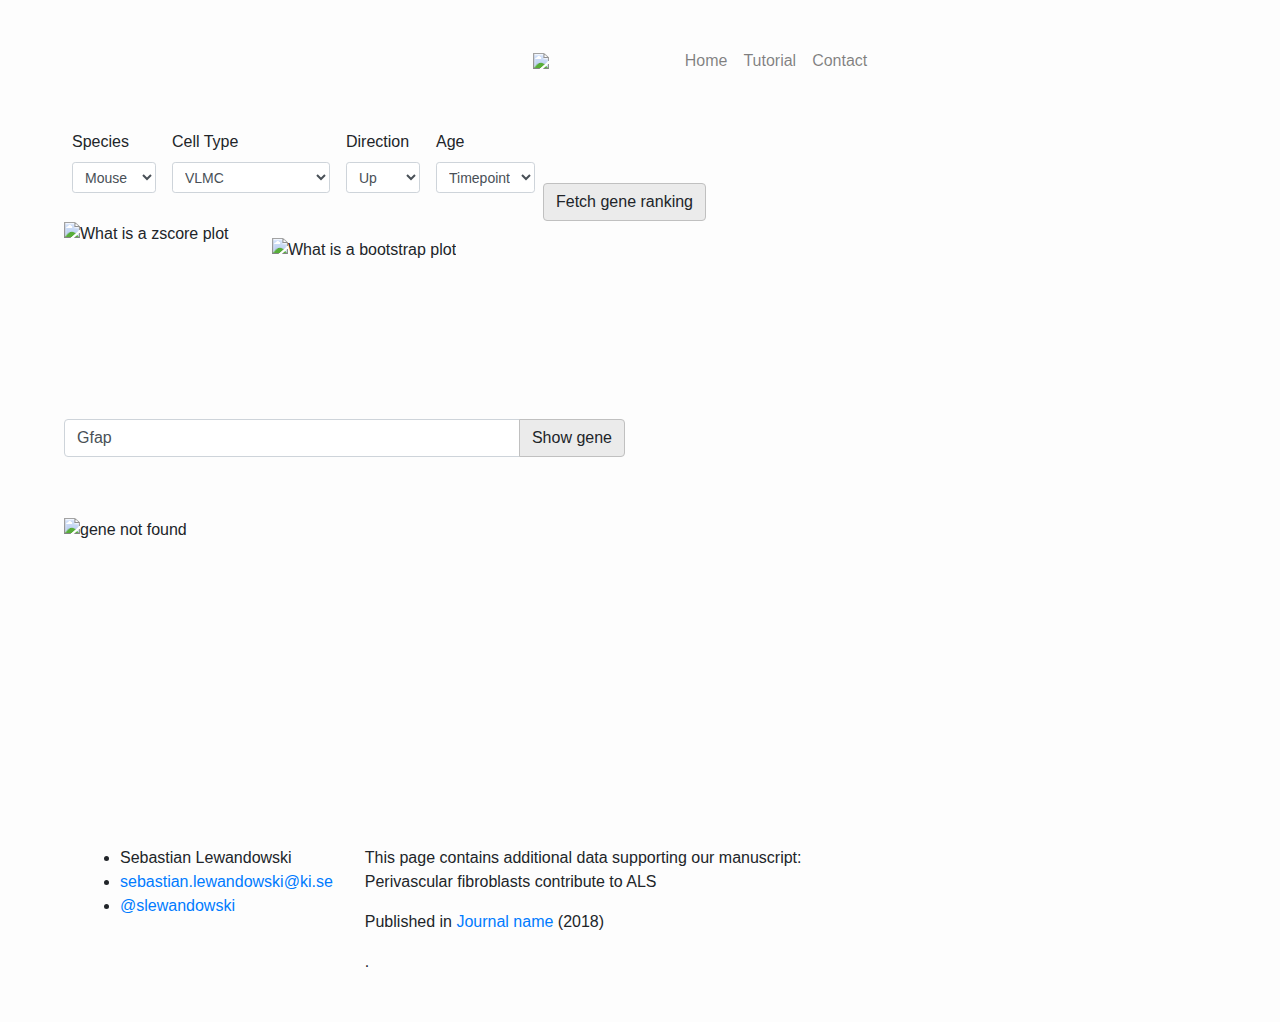
==== demo/index.html @ 1c7ffeb5 "styling" ====
<!DOCTYPE html>
<html lang="en">

<head>
   <meta http-equiv="content-type" content="text/html; charset=UTF-8">
   <meta charset="UTF-8">
   <meta name="viewport" content="width=device-width, initial-scale=1.0">
   <meta http-equiv="X-UA-Compatible" content="ie=edge">
   <title>ALS</title>
   <meta name="viewport" content="width=device-width">
   <meta name="description" content="description">
   <script src="https://ajax.googleapis.com/ajax/libs/jquery/3.2.1/jquery.min.js"></script>
   <link href="https://stackpath.bootstrapcdn.com/bootstrap/4.3.1/css/bootstrap.min.css" rel="stylesheet"
      integrity="sha384-ggOyR0iXCbMQv3Xipma34MD+dH/1fQ784/j6cY/iJTQUOhcWr7x9JvoRxT2MZw1T" crossorigin="anonymous">
   <script src="https://stackpath.bootstrapcdn.com/bootstrap/4.3.1/js/bootstrap.min.js"
      integrity="sha384-JjSmVgyd0p3pXB1rRibZUAYoIIy6OrQ6VrjIEaFf/nJGzIxFDsf4x0xIM+B07jRM"
      crossorigin="anonymous"></script>
   <link rel="stylesheet" href="css/main.css">

</head>

<body>
   <header class="header">
      <nav class="navbar navbar-expand-lg navbar-light">
         <div>
            <img src="img/logo.png" class="logo">
         </div>

         <div>
            <button class="navbar-toggler" type="button" data-toggle="collapse" data-target="#navbarNavAltMarkup"
               aria-controls="navbarNavAltMarkup" aria-expanded="false" aria-label="Toggle navigation">
               <span class="navbar-toggler-icon"></span>
            </button>
            <div class="collapse navbar-collapse" id="navbarNavAltMarkup">
               <div class="navbar-nav">
                  <a class="nav-item nav-link" href="#">Home</a>
                  <a class="nav-item nav-link" href="#">Tutorial</a>
                  <a class="nav-item nav-link" href="#">Contact</a>
               </div>
            </div>
         </div>
      </nav>
      </div>
   </header>
   <div class="page-layout">

      <div id="input-group" class='flexed'>
         <div class="choice">
            <label class="control-label">Species</label>
            <div class="controls inline-inputs">
               <select class="form-control form-control-sm" id="Species" onchange="setZScore()">
                  <option value='SOD1' selected>Mouse</option>
                  <option value='Human'>Human</option>
               </select>
            </div>
         </div>
         <div class="choice">
            <label class="control-label">Cell Type</label>
            <div class="controls inline-inputs">
               <select class="form-control form-control-sm" id="CellType" onchange="setZScore()">
                  <option value='VLMC' selected>VLMC</option>
                  <option value='vSMC'>vSMC</option>
                  <option value='Endothelial'>Endothelium</option>
                  <option value='Pericytes'>Pericytes</option>
                  <option value='Microglia'>Microglia</option>
                  <option value='Astrocytes'>Astrocytes</option>
                  <option value='Interneurons'>Interneurons</option>
                  <option value='Pyramidal Neurons'>Pyramidal Neurons</option>
                  <option value='Oligodendrocytes'>Oligodendrocytes</option>
                  <option value='OPC'>OPC</option>
               </select>
            </div>
         </div>
         <div class="choice">
            <label class="control-label">Direction</label>
            <div class="controls inline-inputs">
               <select class="form-control form-control-sm" id="Direction" onchange="setZScore()">
                  <option value='UP' selected>Up</option>
                  <option value='DOWN'>Down</option>
               </select>
            </div>
         </div>
         <div class="choice">
            <label class="control-label">Age</label>
            <div class="controls inline-inputs">
               <select class="form-control form-control-sm" id="Timepoint">
                  <option value=''>Timepoint</option>
               </select>
            </div>
         </div>
         <div class="bottom">
            <button class="btn btn-gray" type="submit" onclick="setBootstrap()">Fetch gene ranking</button>
         </div>
      </div>

      <div id="zscore">
         <img id="img1" src="https://storage.googleapis.com/alsbootstrap/zsore/SOD1%20OPC%20UP.svg"  title="What is a zscore plot" onload="this.onload=null; this.src=setZScore();" />
      </div>

      <div id="bootstrap" class="scrollable">
         <img id="img2" src="https://storage.googleapis.com/alsbootstrap/bootstrap.png"
            title="What is a bootstrap plot" onload="this.onload=null; this.src=setBootstrap();" />
      </div>

      <div id="geneForm" class="row">
         <div class="col-lg-6">
            <div class="input-group mb-3">
               <input type="text" id="gene" list="json-datalist" class="form-control" placeholder="gene name"
                  value="Gfap" aria-label="Recipient's username" aria-describedby="showGene">
               <datalist id="json-datalist"></datalist>
               <div class="input-group-append">
                  <button id="showGene" class="btn btn-gray" type="submit" onclick="setGene()">Show gene</button>
         
               </div>
            </div>
         </div>
      </div>

      <div id="mainGraph">
         <img id="imgGene" alt="gene not found"></p>
      </div>

      <footer class="site-footer flexed">
            <div>
               <ul>
                  <li>Sebastian Lewandowski</li>
                  <li><a href="mailto:sebastian.lewandowski@ki.se">sebastian.lewandowski@ki.se</a></li>
                  <li><a href="https://twitter.com/@slewandowski">@slewandowski</a></li>
               </ul>
            </div>
            <div>
               <p class="text">
                  This page contains additional data supporting our manuscript:<br>
                  <strong> Perivascular fibroblasts contribute to ALS </strong>
               </p>
               <p>Published in <a href="link">Journal name</a> (2018)</p>
               </a>.</p>
            </div>
         </div>
      </footer>
   </div>
   <script type="text/javascript" src="./js/script.js"></script>
</body>

</html>
---- demo/css/main.css ----
Base
/* ----------------------------------------------------------*/

* {
  margin: 0;
  padding: 0;
}

html, body {
  height: 100%;
}

body {
  font-family: Helvetica, Arial, sans-serif;
  font-size: 16px;
  line-height: 1.5;
  font-weight: 300;
  background-color: #fdfdfd;
}

button.btn.btn-gray {
  font-size: 1em;
  background-color: rgb(235, 235, 235);
  border: 1px solid rgb(192, 192, 192);
}
/* modules*/
.choice {
  padding: 0.5em;
}

.site-footer {
  padding: 2em 0em;
}
.site-footer div {
  padding: 0em 1em
}

/* IMAGES */

.logo {
  width: 50vw;
  max-width: 500px;
  margin: 5vh 10vw;
}

#imgGene {
  width: 100%;
}

#img1 {
  height: 30vh
}

#img2 {
  height: 30vh;
}

/* Layout Styles */

.page-layout {
  margin: 0em auto;
  width: 90vw;
  height: 100%;
  display: grid;
  grid-template-areas: "choice choice" "zscore  boot" "form  form" "plot plot" "footer footer";
  grid-template-rows: 1fr 2fr 1fr 3fr 1fr;
  grid-template-columns: 1fr 5fr;
}

.flexed {
  display: flex;
  flex-direction: row;
}

.bottom {
  display: flex;
  align-items: flex-end;
}

.scrollable {
  margin: 1em;
  overflow-x: auto;
  height: 100%;
  width: 100%;
  max-width: 70vw;
  max-height: 300px;
}

.container {
  display: flex;
  padding: 0px 0px 0px 0px;
}

.header {
  display: flex;
  align-items: center;
  justify-content: center;
}

/* Grid areas */
#input-group {
  grid-area: choice;
}

#zscore {
  grid-area: zscore;
}

#bootstrap {
  grid-area: boot;
}

#geneForm {
  grid-area: form;
}

#mainGraph {
  grid-area: plot;
}

.site-footer {
  grid-area: footer;
}


/* media queries */

/* ----------------------------------------------------------*/

@media screen and (max-width: 750px) {}

@media screen and (max-width: 600px) {
  body{
    font-size: 0.8em;
  }
  .flexed {
    flex-direction: column;
  }
  .page-layout {
    grid-template-areas: "choice zscore" "boot boot" "form  form" "plot plot" "footer footer";
    grid-template-rows: 2fr 2fr 1fr 3fr 1fr;
    grid-template-columns: 1fr 1fr;
  }
  #img1 {
    width: 100%
  }
  #img2 {
    height: 30vh;
  }
  .scrollable {
    max-width: 95vw;
  }
}
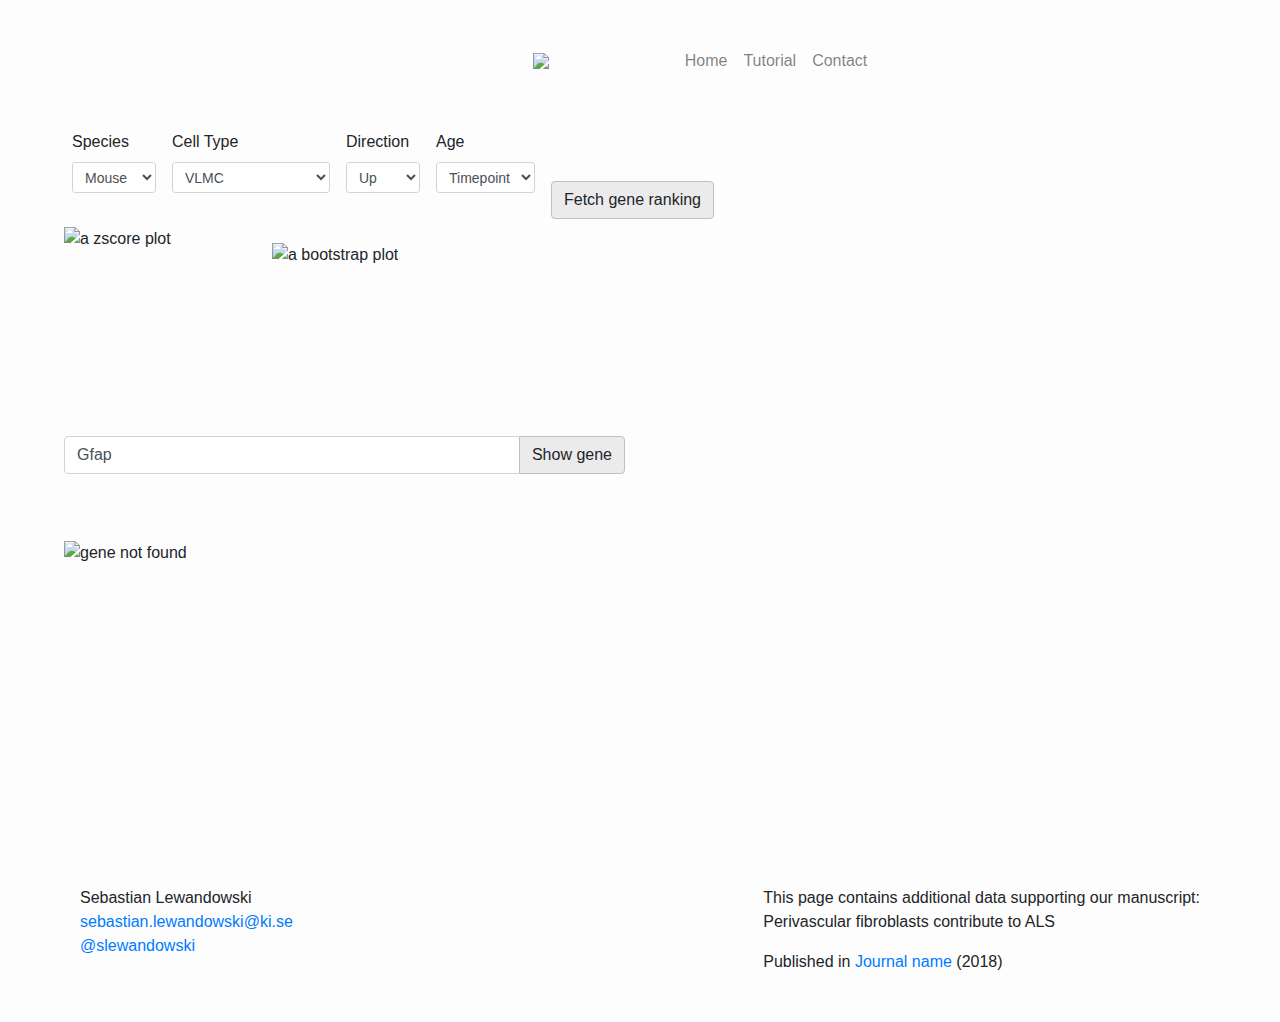
==== commit fb4b6f77: "formated" ====
--- a/demo/index.html
+++ b/demo/index.html
@@ -1,145 +1,199 @@
 <!DOCTYPE html>
 <html lang="en">
+  <head>
+    <meta http-equiv="content-type" content="text/html; charset=UTF-8" />
+    <meta charset="UTF-8" />
+    <meta name="viewport" content="width=device-width, initial-scale=1.0" />
+    <meta http-equiv="X-UA-Compatible" content="ie=edge" />
+    <title>ALS</title>
+    <meta name="viewport" content="width=device-width" />
+    <meta name="description" content="description" />
+    <script src="https://ajax.googleapis.com/ajax/libs/jquery/3.2.1/jquery.min.js"></script>
+    <link
+      href="https://stackpath.bootstrapcdn.com/bootstrap/4.3.1/css/bootstrap.min.css"
+      rel="stylesheet"
+      integrity="sha384-ggOyR0iXCbMQv3Xipma34MD+dH/1fQ784/j6cY/iJTQUOhcWr7x9JvoRxT2MZw1T"
+      crossorigin="anonymous"
+    />
+    <script
+      src="https://stackpath.bootstrapcdn.com/bootstrap/4.3.1/js/bootstrap.min.js"
+      integrity="sha384-JjSmVgyd0p3pXB1rRibZUAYoIIy6OrQ6VrjIEaFf/nJGzIxFDsf4x0xIM+B07jRM"
+      crossorigin="anonymous"
+    ></script>
+    <link rel="stylesheet" href="css/main.css" />
+  </head>
 
-<head>
-   <meta http-equiv="content-type" content="text/html; charset=UTF-8">
-   <meta charset="UTF-8">
-   <meta name="viewport" content="width=device-width, initial-scale=1.0">
-   <meta http-equiv="X-UA-Compatible" content="ie=edge">
-   <title>ALS</title>
-   <meta name="viewport" content="width=device-width">
-   <meta name="description" content="description">
-   <script src="https://ajax.googleapis.com/ajax/libs/jquery/3.2.1/jquery.min.js"></script>
-   <link href="https://stackpath.bootstrapcdn.com/bootstrap/4.3.1/css/bootstrap.min.css" rel="stylesheet"
-      integrity="sha384-ggOyR0iXCbMQv3Xipma34MD+dH/1fQ784/j6cY/iJTQUOhcWr7x9JvoRxT2MZw1T" crossorigin="anonymous">
-   <script src="https://stackpath.bootstrapcdn.com/bootstrap/4.3.1/js/bootstrap.min.js"
-      integrity="sha384-JjSmVgyd0p3pXB1rRibZUAYoIIy6OrQ6VrjIEaFf/nJGzIxFDsf4x0xIM+B07jRM"
-      crossorigin="anonymous"></script>
-   <link rel="stylesheet" href="css/main.css">
+  <body>
+    <header class="header">
+      <nav class="navbar navbar-expand-lg navbar-light">
+        <div>
+          <img src="img/logo.png" class="logo" />
+        </div>
 
-</head>
-
-<body>
-   <header class="header">
-      <nav class="navbar navbar-expand-lg navbar-light">
-         <div>
-            <img src="img/logo.png" class="logo">
-         </div>
-
-         <div>
-            <button class="navbar-toggler" type="button" data-toggle="collapse" data-target="#navbarNavAltMarkup"
-               aria-controls="navbarNavAltMarkup" aria-expanded="false" aria-label="Toggle navigation">
-               <span class="navbar-toggler-icon"></span>
-            </button>
-            <div class="collapse navbar-collapse" id="navbarNavAltMarkup">
-               <div class="navbar-nav">
-                  <a class="nav-item nav-link" href="#">Home</a>
-                  <a class="nav-item nav-link" href="#">Tutorial</a>
-                  <a class="nav-item nav-link" href="#">Contact</a>
-               </div>
+        <div>
+          <button
+            class="navbar-toggler"
+            type="button"
+            data-toggle="collapse"
+            data-target="#navbarNavAltMarkup"
+            aria-controls="navbarNavAltMarkup"
+            aria-expanded="false"
+            aria-label="Toggle navigation"
+          >
+            <span class="navbar-toggler-icon"></span>
+          </button>
+          <div class="collapse navbar-collapse" id="navbarNavAltMarkup">
+            <div class="navbar-nav">
+              <a class="nav-item nav-link" href="#">Home</a>
+              <a class="nav-item nav-link" href="#">Tutorial</a>
+              <a class="nav-item nav-link" href="#">Contact</a>
             </div>
-         </div>
+          </div>
+        </div>
       </nav>
-      </div>
-   </header>
-   <div class="page-layout">
-
-      <div id="input-group" class='flexed'>
-         <div class="choice">
-            <label class="control-label">Species</label>
-            <div class="controls inline-inputs">
-               <select class="form-control form-control-sm" id="Species" onchange="setZScore()">
-                  <option value='SOD1' selected>Mouse</option>
-                  <option value='Human'>Human</option>
-               </select>
-            </div>
-         </div>
-         <div class="choice">
-            <label class="control-label">Cell Type</label>
-            <div class="controls inline-inputs">
-               <select class="form-control form-control-sm" id="CellType" onchange="setZScore()">
-                  <option value='VLMC' selected>VLMC</option>
-                  <option value='vSMC'>vSMC</option>
-                  <option value='Endothelial'>Endothelium</option>
-                  <option value='Pericytes'>Pericytes</option>
-                  <option value='Microglia'>Microglia</option>
-                  <option value='Astrocytes'>Astrocytes</option>
-                  <option value='Interneurons'>Interneurons</option>
-                  <option value='Pyramidal Neurons'>Pyramidal Neurons</option>
-                  <option value='Oligodendrocytes'>Oligodendrocytes</option>
-                  <option value='OPC'>OPC</option>
-               </select>
-            </div>
-         </div>
-         <div class="choice">
-            <label class="control-label">Direction</label>
-            <div class="controls inline-inputs">
-               <select class="form-control form-control-sm" id="Direction" onchange="setZScore()">
-                  <option value='UP' selected>Up</option>
-                  <option value='DOWN'>Down</option>
-               </select>
-            </div>
-         </div>
-         <div class="choice">
-            <label class="control-label">Age</label>
-            <div class="controls inline-inputs">
-               <select class="form-control form-control-sm" id="Timepoint">
-                  <option value=''>Timepoint</option>
-               </select>
-            </div>
-         </div>
-         <div class="bottom">
-            <button class="btn btn-gray" type="submit" onclick="setBootstrap()">Fetch gene ranking</button>
-         </div>
+    </header>
+    <div class="page-layout">
+      <div id="input-group" class="flexed">
+        <div class="choice">
+          <label class="control-label">Species</label>
+          <div class="controls inline-inputs">
+            <select
+              class="form-control form-control-sm"
+              id="Species"
+              onchange="setZScore()"
+            >
+              <option value="SOD1" selected>Mouse</option>
+              <option value="Human">Human</option>
+            </select>
+          </div>
+        </div>
+        <div class="choice">
+          <label class="control-label">Cell Type</label>
+          <div class="controls inline-inputs">
+            <select
+              class="form-control form-control-sm"
+              id="CellType"
+              onchange="setZScore()"
+            >
+              <option value="VLMC" selected>VLMC</option>
+              <option value="vSMC">vSMC</option>
+              <option value="Endothelial">Endothelium</option>
+              <option value="Pericytes">Pericytes</option>
+              <option value="Microglia">Microglia</option>
+              <option value="Astrocytes">Astrocytes</option>
+              <option value="Interneurons">Interneurons</option>
+              <option value="Pyramidal Neurons">Pyramidal Neurons</option>
+              <option value="Oligodendrocytes">Oligodendrocytes</option>
+              <option value="OPC">OPC</option>
+            </select>
+          </div>
+        </div>
+        <div class="choice">
+          <label class="control-label">Direction</label>
+          <div class="controls inline-inputs">
+            <select
+              class="form-control form-control-sm"
+              id="Direction"
+              onchange="setZScore()"
+            >
+              <option value="UP" selected>Up</option>
+              <option value="DOWN">Down</option>
+            </select>
+          </div>
+        </div>
+        <div class="choice">
+          <label class="control-label">Age</label>
+          <div class="controls inline-inputs">
+            <select class="form-control form-control-sm" id="Timepoint">
+              <option value="">Timepoint</option>
+            </select>
+          </div>
+        </div>
+        <div class="bottom choice">
+          <button
+            id="fetch-btn"
+            class="btn btn-gray"
+            type="submit"
+            onclick="setBootstrap()"
+          >
+            Fetch gene ranking
+          </button>
+        </div>
       </div>
 
       <div id="zscore">
-         <img id="img1" src="https://storage.googleapis.com/alsbootstrap/zsore/SOD1%20OPC%20UP.svg"  title="What is a zscore plot" onload="this.onload=null; this.src=setZScore();" />
+        <img
+          id="img1"
+          src="https://storage.googleapis.com/alsbootstrap/zsore/SOD1%20OPC%20UP.svg"
+          title="a zscore plot"
+          onload="this.onload=null; this.src=setZScore();"
+        />
       </div>
 
       <div id="bootstrap" class="scrollable">
-         <img id="img2" src="https://storage.googleapis.com/alsbootstrap/bootstrap.png"
-            title="What is a bootstrap plot" onload="this.onload=null; this.src=setBootstrap();" />
+        <img
+          id="img2"
+          src="https://storage.googleapis.com/alsbootstrap/bootstrap.png"
+          title="a bootstrap plot"
+          onload="this.onload=null; this.src=setBootstrap();"
+        />
       </div>
 
       <div id="geneForm" class="row">
-         <div class="col-lg-6">
-            <div class="input-group mb-3">
-               <input type="text" id="gene" list="json-datalist" class="form-control" placeholder="gene name"
-                  value="Gfap" aria-label="Recipient's username" aria-describedby="showGene">
-               <datalist id="json-datalist"></datalist>
-               <div class="input-group-append">
-                  <button id="showGene" class="btn btn-gray" type="submit" onclick="setGene()">Show gene</button>
-         
-               </div>
+        <div class="col-lg-6">
+          <div class="input-group mb-3">
+            <input
+              type="text"
+              id="gene"
+              list="json-datalist"
+              class="form-control"
+              placeholder="gene name"
+              value="Gfap"
+              aria-label="Recipient's username"
+              aria-describedby="showGene"
+            />
+            <datalist id="json-datalist"></datalist>
+            <div class="input-group-append">
+              <button
+                id="showGene"
+                class="btn btn-gray"
+                type="submit"
+                onclick="setGene()"
+              >
+                Show gene
+              </button>
             </div>
-         </div>
+          </div>
+        </div>
       </div>
 
       <div id="mainGraph">
-         <img id="imgGene" alt="gene not found"></p>
+        <img id="imgGene" alt="gene not found" />
       </div>
 
-      <footer class="site-footer flexed">
-            <div>
-               <ul>
-                  <li>Sebastian Lewandowski</li>
-                  <li><a href="mailto:sebastian.lewandowski@ki.se">sebastian.lewandowski@ki.se</a></li>
-                  <li><a href="https://twitter.com/@slewandowski">@slewandowski</a></li>
-               </ul>
-            </div>
-            <div>
-               <p class="text">
-                  This page contains additional data supporting our manuscript:<br>
-                  <strong> Perivascular fibroblasts contribute to ALS </strong>
-               </p>
-               <p>Published in <a href="link">Journal name</a> (2018)</p>
-               </a>.</p>
-            </div>
-         </div>
+      <footer class="site-footer flexed justify-content-between">
+        <div>
+          <ul class="list-unstyled">
+            <li>Sebastian Lewandowski</li>
+            <li>
+              <a href="mailto:sebastian.lewandowski@ki.se"
+                >sebastian.lewandowski@ki.se</a
+              >
+            </li>
+            <li>
+              <a href="https://twitter.com/@slewandowski">@slewandowski</a>
+            </li>
+          </ul>
+        </div>
+        <div>
+          <p class="text">
+            This page contains additional data supporting our manuscript:<br />
+            <strong> Perivascular fibroblasts contribute to ALS </strong>
+          </p>
+          <p>Published in <a href="link">Journal name</a> (2018)</p>
+        </div>
       </footer>
-   </div>
-   <script type="text/javascript" src="./js/script.js"></script>
-</body>
-
-</html>+    </div>
+    <script type="text/javascript" src="./js/script.js"></script>
+  </body>
+</html>
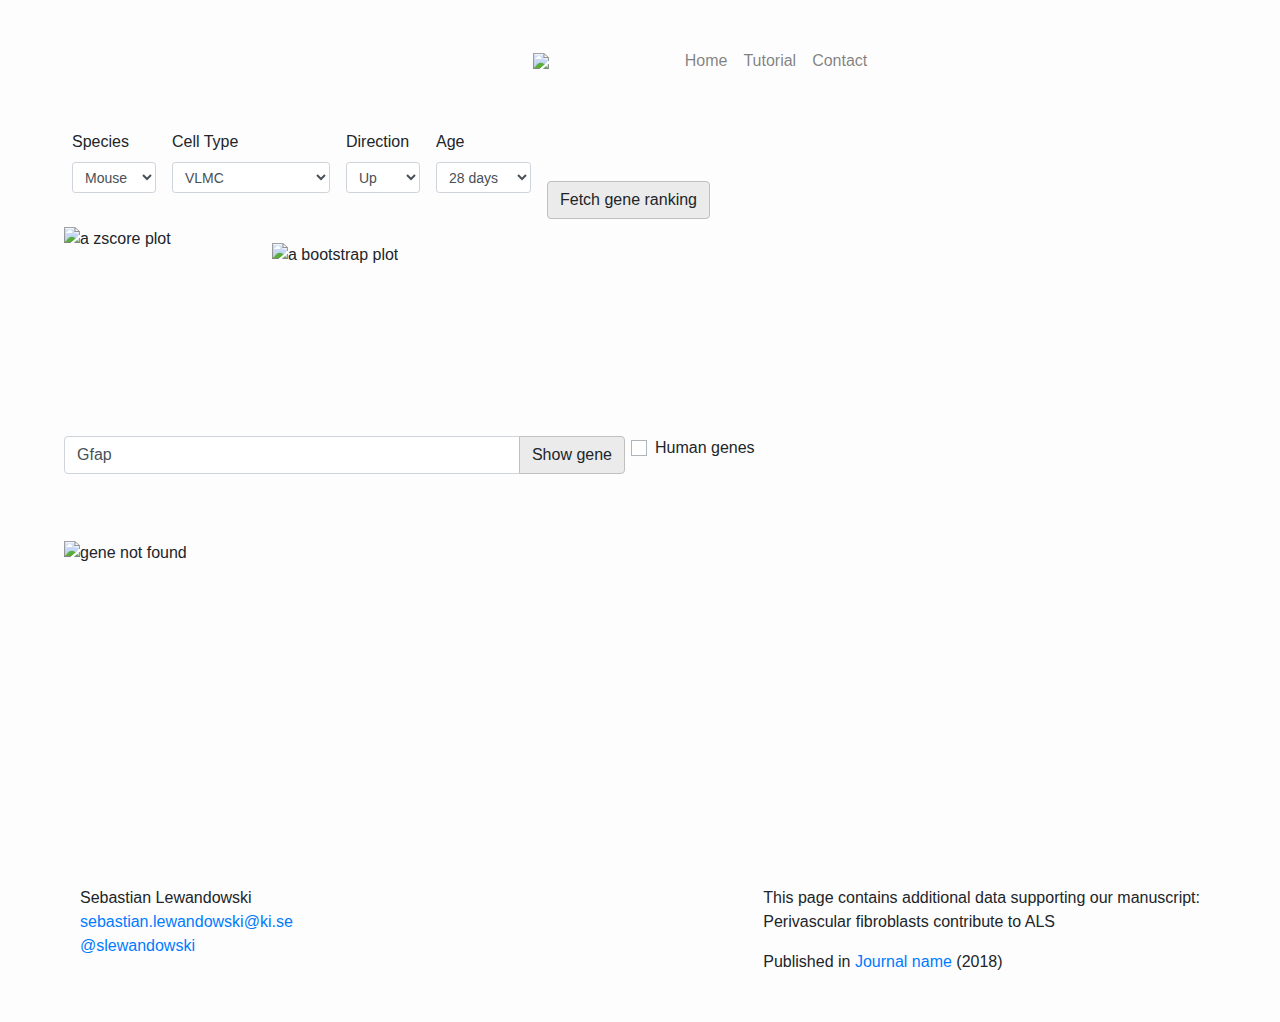
==== commit 3fcdd6ff: "checkbox" ====
--- a/demo/index.html
+++ b/demo/index.html
@@ -165,6 +165,10 @@
             </div>
           </div>
         </div>
+        <div class="col-lg-3">
+         <input type="checkbox" class="custom-control-input" id="humanGenesNames" onclick=getGeneNames()> 
+         <label class="custom-control-label" for="humanGenesNames">Human genes</label>
+        </div>
       </div>
 
       <div id="mainGraph">
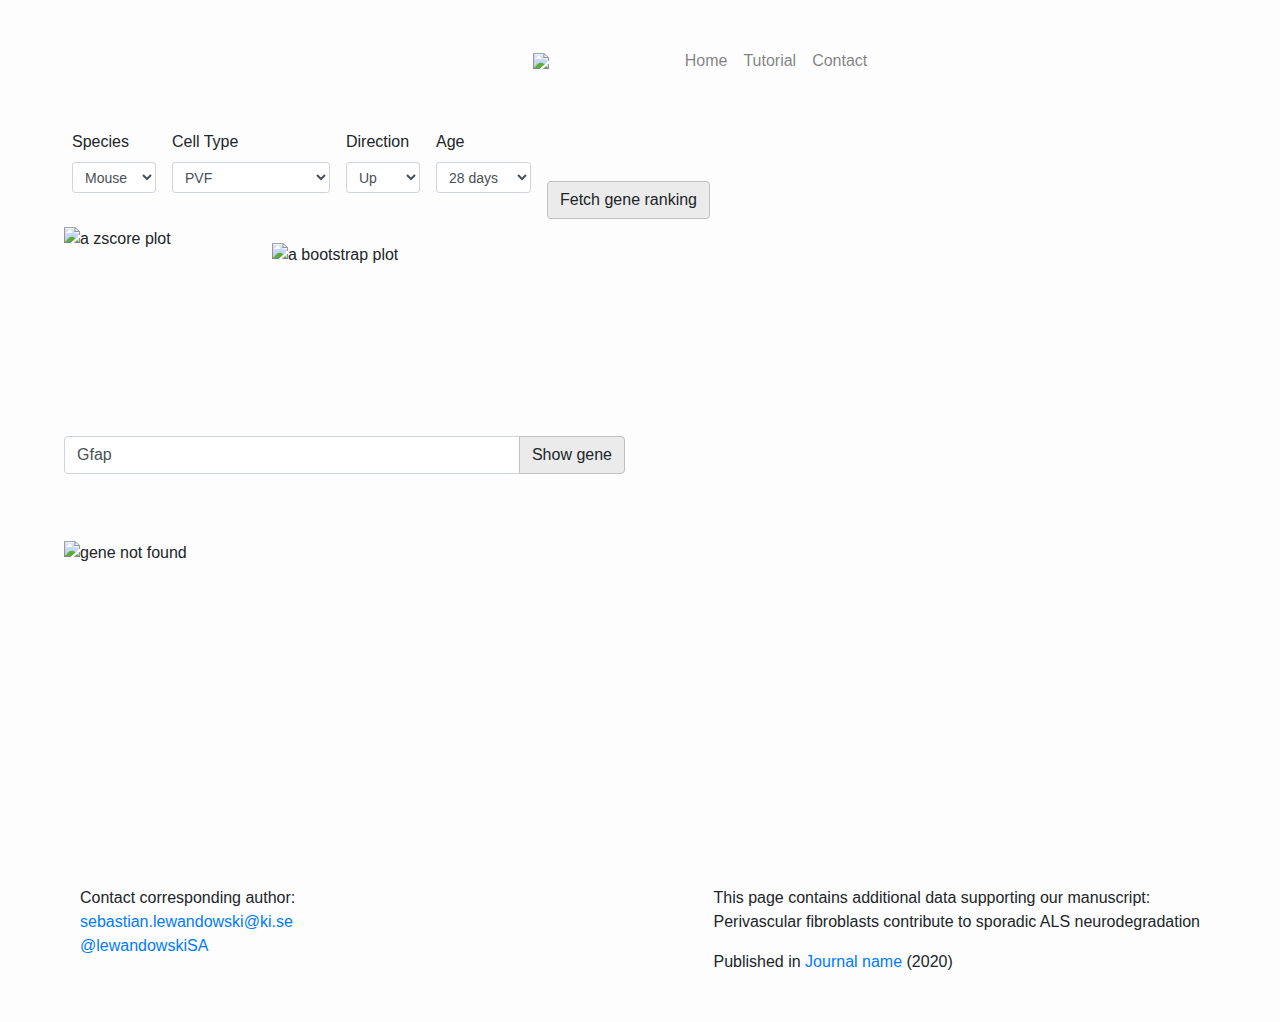
==== commit 197d9c83: "corrections to copy" ====
--- a/demo/index.html
+++ b/demo/index.html
@@ -20,6 +20,8 @@
       integrity="sha384-JjSmVgyd0p3pXB1rRibZUAYoIIy6OrQ6VrjIEaFf/nJGzIxFDsf4x0xIM+B07jRM"
       crossorigin="anonymous"
     ></script>
+    <script type="text/javascript" src="./js/script.js"></script>
+
     <link rel="stylesheet" href="css/main.css" />
   </head>
 
@@ -46,7 +48,12 @@
             <div class="navbar-nav">
               <a class="nav-item nav-link" href="#">Home</a>
               <a class="nav-item nav-link" href="#">Tutorial</a>
-              <a class="nav-item nav-link" href="#">Contact</a>
+              <a
+                class="nav-item nav-link"
+                href="mailto:sebastian.lewandowski@ki.se?Subject=ALS%20Atlas"
+                target="_top"
+                >Contact</a
+              >
             </div>
           </div>
         </div>
@@ -75,7 +82,7 @@
               id="CellType"
               onchange="setZScore()"
             >
-              <option value="VLMC" selected>VLMC</option>
+              <option value="VLMC" selected>PVF</option>
               <option value="vSMC">vSMC</option>
               <option value="Endothelial">Endothelium</option>
               <option value="Pericytes">Pericytes</option>
@@ -139,7 +146,7 @@
         />
       </div>
 
-      <div id="geneForm" class="row">
+      <form id="geneForm" class="row" onsubmit="setGene(event)">
         <div class="col-lg-6">
           <div class="input-group mb-3">
             <input
@@ -154,22 +161,13 @@
             />
             <datalist id="json-datalist"></datalist>
             <div class="input-group-append">
-              <button
-                id="showGene"
-                class="btn btn-gray"
-                type="submit"
-                onclick="setGene()"
-              >
+              <button id="showGene" class="btn btn-gray" type="submit">
                 Show gene
               </button>
             </div>
           </div>
         </div>
-        <div class="col-lg-3">
-         <input type="checkbox" class="custom-control-input" id="humanGenesNames" onclick=getGeneNames()> 
-         <label class="custom-control-label" for="humanGenesNames">Human genes</label>
-        </div>
-      </div>
+      </form>
 
       <div id="mainGraph">
         <img id="imgGene" alt="gene not found" />
@@ -178,26 +176,28 @@
       <footer class="site-footer flexed justify-content-between">
         <div>
           <ul class="list-unstyled">
-            <li>Sebastian Lewandowski</li>
+            <li>Contact corresponding author:</li>
             <li>
               <a href="mailto:sebastian.lewandowski@ki.se"
                 >sebastian.lewandowski@ki.se</a
               >
             </li>
             <li>
-              <a href="https://twitter.com/@slewandowski">@slewandowski</a>
+              <a href="https://twitter.com/@lewandowskiSA">@lewandowskiSA</a>
             </li>
           </ul>
         </div>
         <div>
           <p class="text">
             This page contains additional data supporting our manuscript:<br />
-            <strong> Perivascular fibroblasts contribute to ALS </strong>
+            <strong>
+              Perivascular fibroblasts contribute to sporadic ALS
+              neurodegradation
+            </strong>
           </p>
-          <p>Published in <a href="link">Journal name</a> (2018)</p>
+          <p>Published in <a href="link">Journal name</a> (2020)</p>
         </div>
       </footer>
     </div>
-    <script type="text/javascript" src="./js/script.js"></script>
   </body>
 </html>
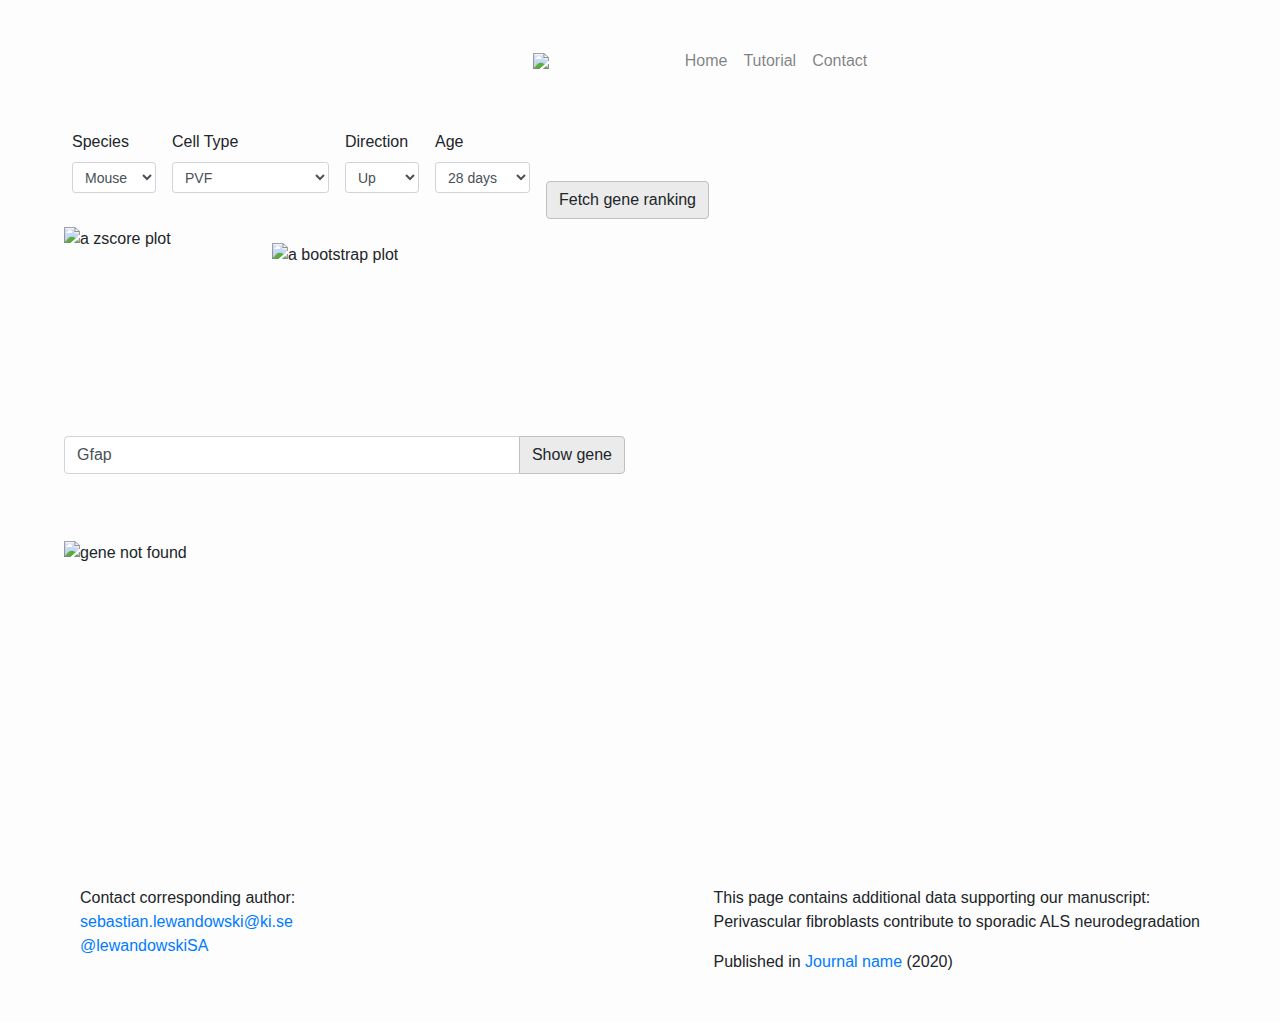
==== commit 719a799c: "Update index.html" ====
--- a/demo/index.html
+++ b/demo/index.html
@@ -7,7 +7,10 @@
     <meta http-equiv="X-UA-Compatible" content="ie=edge" />
     <title>ALS</title>
     <meta name="viewport" content="width=device-width" />
-    <meta name="description" content="description" />
+    <meta
+      name="description"
+      content="Perivascular fibroblasts contribute to sporadic ALS neurodegeneration"
+    />
     <script src="https://ajax.googleapis.com/ajax/libs/jquery/3.2.1/jquery.min.js"></script>
     <link
       href="https://stackpath.bootstrapcdn.com/bootstrap/4.3.1/css/bootstrap.min.css"
@@ -89,7 +92,7 @@
               <option value="Microglia">Microglia</option>
               <option value="Astrocytes">Astrocytes</option>
               <option value="Interneurons">Interneurons</option>
-              <option value="Pyramidal Neurons">Pyramidal Neurons</option>
+              <option value="Pyramidal Neurons">Excitatory Neurons</option>
               <option value="Oligodendrocytes">Oligodendrocytes</option>
               <option value="OPC">OPC</option>
             </select>
